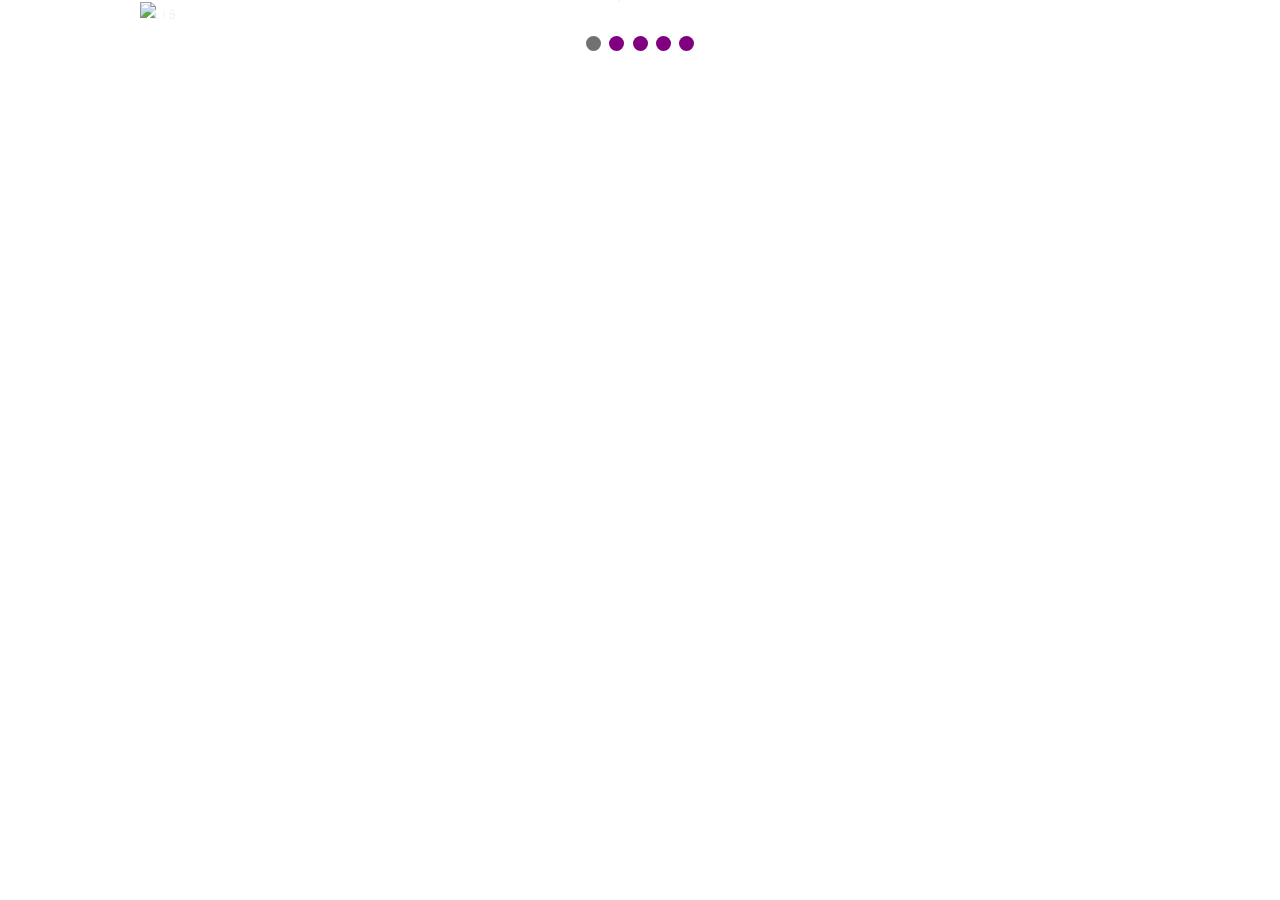
==== index.html @ 78b70f16 "Add files via upload" ====
<!DOCTYPE html>
<html>
<head>
<meta name="viewport" content="width=device-width, initial-scale=1">
<style>
* {box-sizing: border-box}
body {font-family: Verdana, sans-serif; margin:0}
.mySlides {display: none}
img {vertical-align: middle;}

/* Slideshow container */
.slideshow-container {
  max-width: 1000px;
  position: relative;
  margin: auto;
}

/* Next & previous buttons */
.prev, .next {
  cursor: pointer;
  position: absolute;
  top: 50%;
  width: auto;
  padding: 16px;
  margin-top: -22px;
  color: white;
  font-weight: bold;
  font-size: 18px;
  transition: 0.6s ease;
  border-radius: 0 3px 3px 0;
  user-select: none;
}

/* Position the "next button" to the right */
.next {
  right: 0;
  border-radius: 3px 0 0 3px;
}

/* On hover, add a black background color with a little bit see-through */
.prev:hover, .next:hover {
  background-color: rgba(0,0,0,0.8);
}

/* Caption text */
.text {
  color: #f2f2f2;
  font-size: 15px;
  padding: 8px 12px;
  position: absolute;
  bottom: 8px;
  width: 100%;
  text-align: center;
}

/* Number text (1/3 etc) */
.numbertext {
  color: #f2f2f2;
  font-size: 12px;
  padding: 8px 12px;
  position: absolute;
  top: 0;
}

/* The dots/bullets/indicators */
.dot {
  cursor: pointer;
  height: 15px;
  width: 15px;
  margin: 0 2px;
  background-color: purple;
  border-radius: 50%;
  display: inline-block;
  transition: background-color 0.6s ease;
}

.active, .dot:hover {
  background-color: #717171;
}

/* Fading animation */
.fade {
  animation-name: fade;
  animation-duration: 1.5s;
}

@keyframes fade {
  from {opacity: .4} 
  to {opacity: 1}
}

/* On smaller screens, decrease text size */
@media only screen and (max-width: 300px) {
  .prev, .next,.text {font-size: 11px}
}
</style>
</head>
<body>

<div class="slideshow-container">

<div class="mySlides fade">
  <div class="numbertext">1 / 5</div>
  <img src="https://phantom-marca.unidadeditorial.es/0019776c90a25532b19fc917c664e06b/crop/0x12/768x443/f/jpg/assets/multimedia/imagenes/2020/11/30/16067328090055.jpg" style="width:100%">
  <div class="text">Caption Text</div>
</div>

<div class="mySlides fade">
  <div class="numbertext">2 / 5</div>
  <img src="https://esports.as.com/2022/05/06/bonus/influencers/Auronplay-aclara-polemica-Perxitaa_1571552850_971817_1024x576.jpg" style="width:100%">
  <div class="text">Caption Two</div>
</div>

<div class="mySlides fade">
  <div class="numbertext">3 / 5</div>
  <img src="https://i.pinimg.com/originals/30/46/57/304657be03e8c4d940dcf40fe67c929e.jpg" style="width:100%">
  <div class="text">Caption Three</div>
</div>

<div class="mySlides fade">
  <div class="numbertext">4 / 5</div>
  <img src="https://phantom-marca.unidadeditorial.es/ee58e409a71651fff27af6b641864a28/crop/25x14/608x341/resize/1320/f/jpg/assets/multimedia/imagenes/2021/12/29/16407838405308.jpg" style="width:100%">
  <div class="text">Caption Three</div>
</div>

<div class="mySlides fade">
    <div class="numbertext">5 / 5</div>
    <img src="https://i.ytimg.com/vi/xDB43fsitoU/maxresdefault.jpg" style="width:100%">
    <div class="text">Caption Three</div>
  </div>

<a class="prev" onclick="plusSlides(-1)">&#9825;</a>
<a class="next" onclick="plusSlides(1)">&#9825;</a>

</div>
<br>

<div style="text-align:center">
  <span class="dot" onclick="currentSlide(1)"></span> 
  <span class="dot" onclick="currentSlide(2)"></span> 
  <span class="dot" onclick="currentSlide(3)"></span> 
  <span class="dot" onclick="currentSlide(4)"></span>
  <span class="dot" onclick="currentSlide(5)"></span>
  
</div>

<script>
let slideIndex = 1;
showSlides(slideIndex);

function plusSlides(n) {
  showSlides(slideIndex += n);
}

function currentSlide(n) {
  showSlides(slideIndex = n);
}

function showSlides(n) {
  let i;
  let slides = document.getElementsByClassName("mySlides");
  let dots = document.getElementsByClassName("dot");
  if (n > slides.length) {slideIndex = 1}    
  if (n < 1) {slideIndex = slides.length}
  for (i = 0; i < slides.length; i++) {
    slides[i].style.display = "none";  
  }
  for (i = 0; i < dots.length; i++) {
    dots[i].className = dots[i].className.replace(" active", "");
  }
  slides[slideIndex-1].style.display = "block";  
  dots[slideIndex-1].className += " active";
  setTimeout(showSlides, 2000);
}
</script>

</body>
</html>
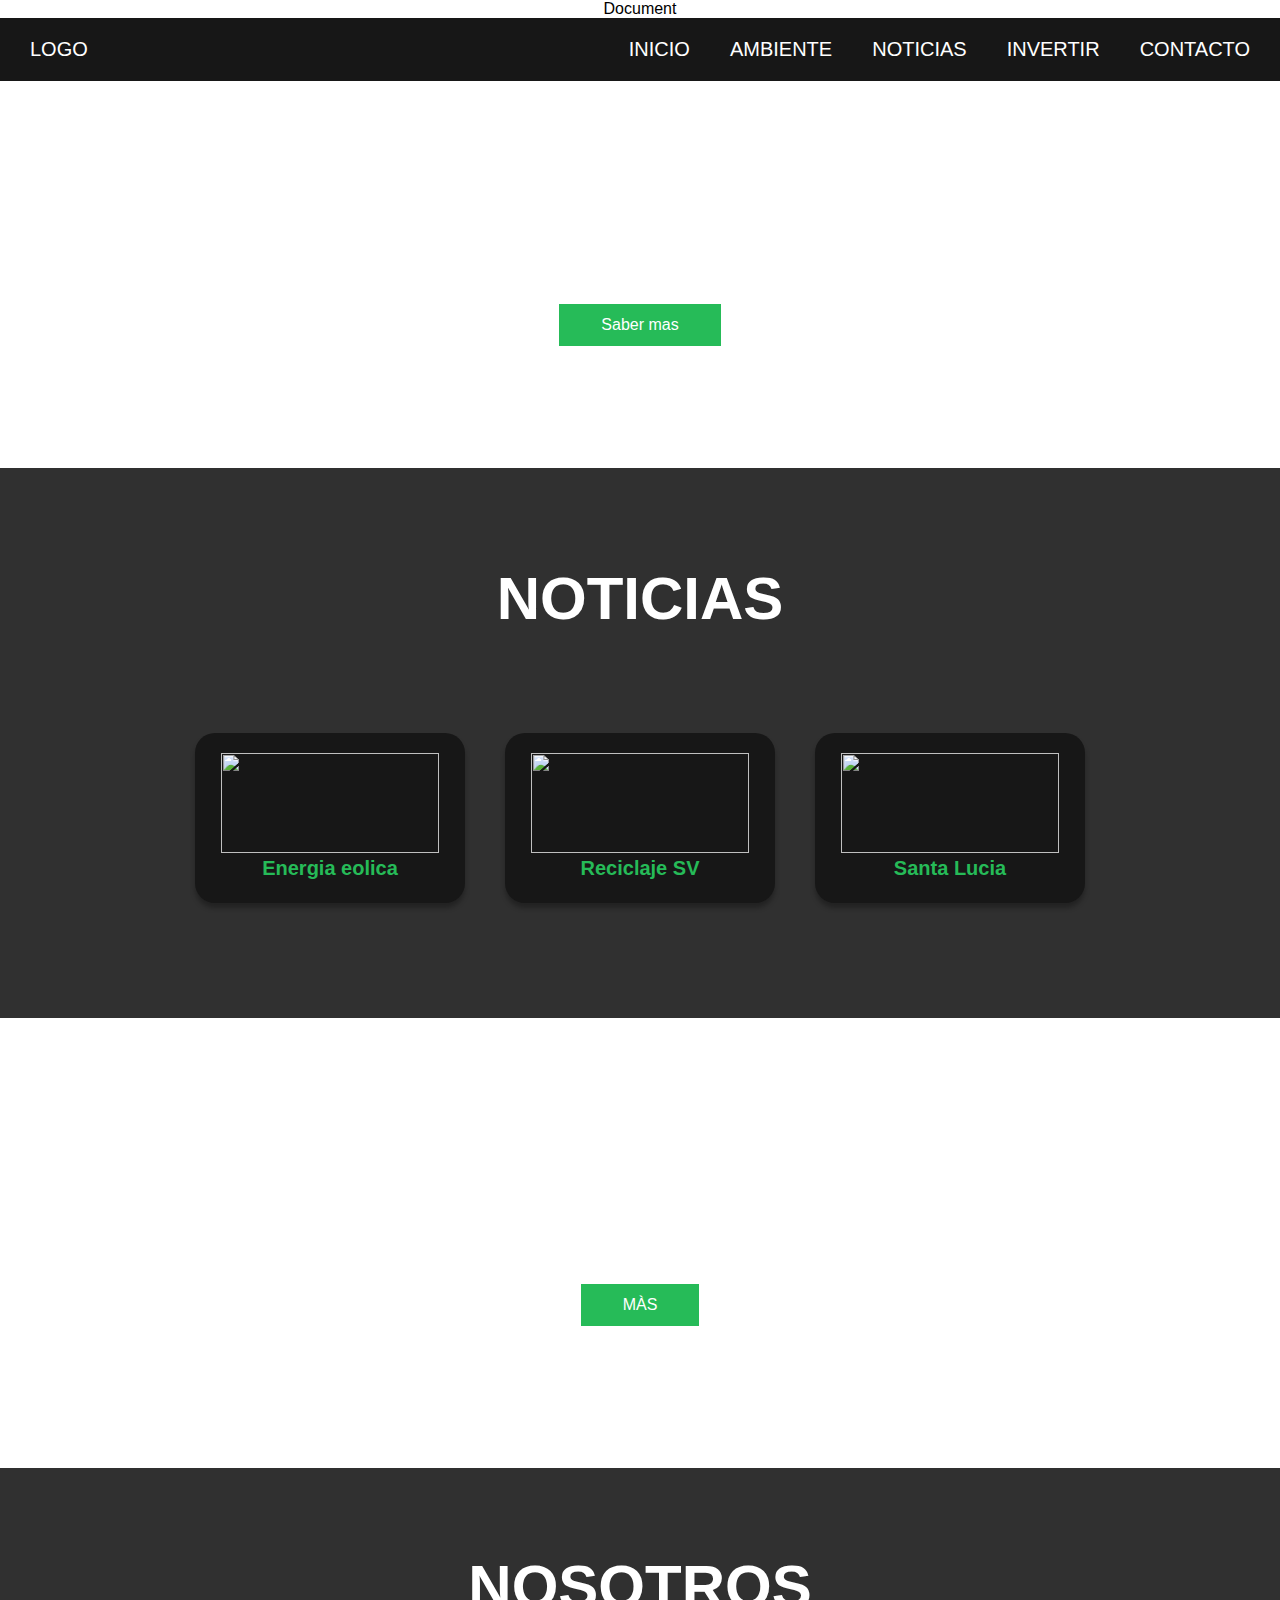
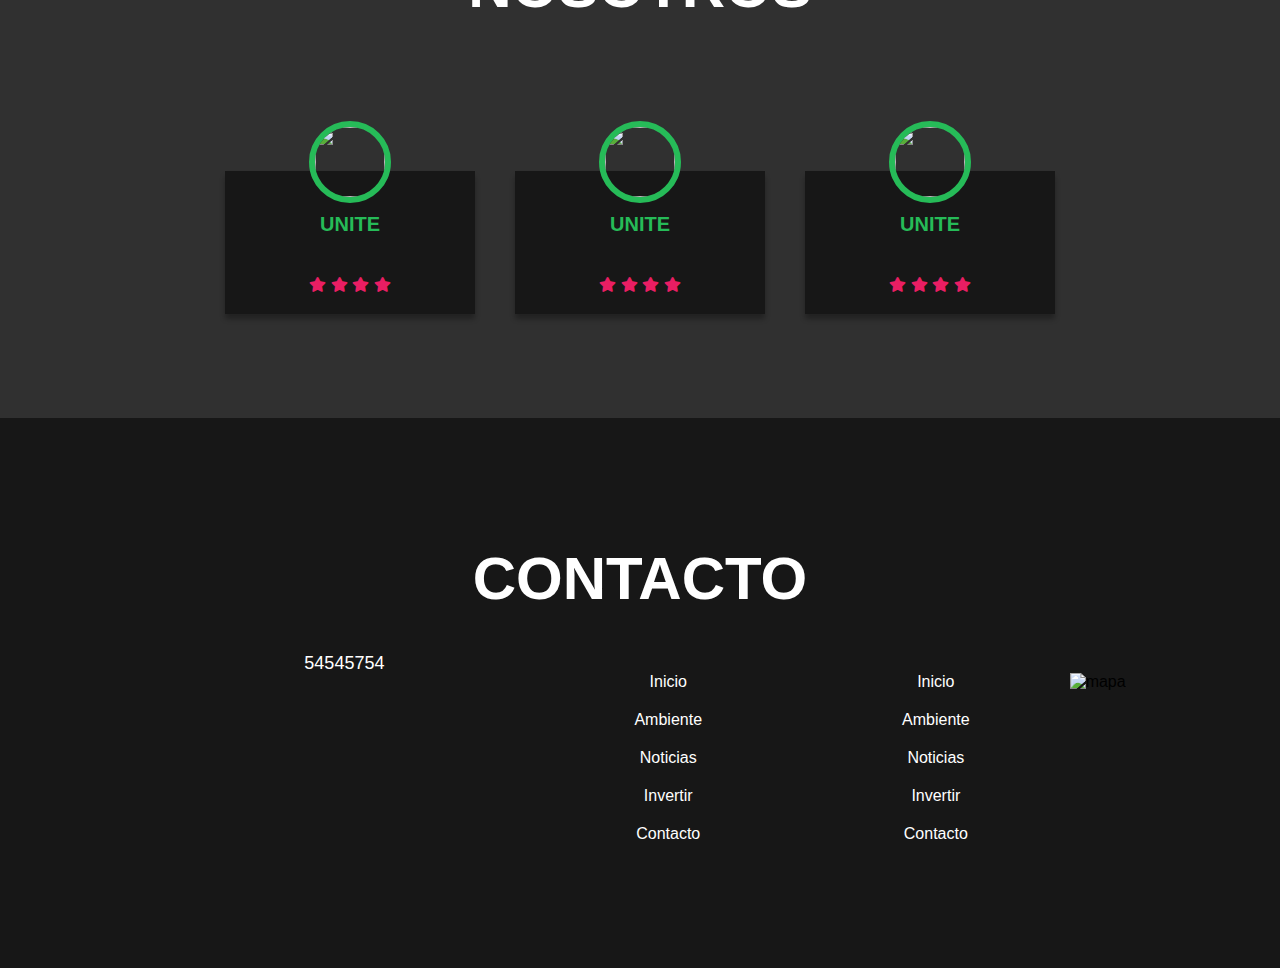
==== commit e50b6098: "Add files via upload" ====
--- a/index.html
+++ b/index.html
@@ -1,178 +1,164 @@
 <!DOCTYPE html>
-<html>
+<html lang="en">
 <head>
-<meta name="viewport" content="width=device-width, initial-scale=1">
-<style>
-* {box-sizing: border-box}
-body {font-family: Verdana, sans-serif; margin:0}
-.mySlides {display: none}
-img {vertical-align: middle;}
-
-/* Slideshow container */
-.slideshow-container {
-  max-width: 1000px;
-  position: relative;
-  margin: auto;
-}
-
-/* Next & previous buttons */
-.prev, .next {
-  cursor: pointer;
-  position: absolute;
-  top: 50%;
-  width: auto;
-  padding: 16px;
-  margin-top: -22px;
-  color: white;
-  font-weight: bold;
-  font-size: 18px;
-  transition: 0.6s ease;
-  border-radius: 0 3px 3px 0;
-  user-select: none;
-}
-
-/* Position the "next button" to the right */
-.next {
-  right: 0;
-  border-radius: 3px 0 0 3px;
-}
-
-/* On hover, add a black background color with a little bit see-through */
-.prev:hover, .next:hover {
-  background-color: rgba(0,0,0,0.8);
-}
-
-/* Caption text */
-.text {
-  color: #f2f2f2;
-  font-size: 15px;
-  padding: 8px 12px;
-  position: absolute;
-  bottom: 8px;
-  width: 100%;
-  text-align: center;
-}
-
-/* Number text (1/3 etc) */
-.numbertext {
-  color: #f2f2f2;
-  font-size: 12px;
-  padding: 8px 12px;
-  position: absolute;
-  top: 0;
-}
-
-/* The dots/bullets/indicators */
-.dot {
-  cursor: pointer;
-  height: 15px;
-  width: 15px;
-  margin: 0 2px;
-  background-color: purple;
-  border-radius: 50%;
-  display: inline-block;
-  transition: background-color 0.6s ease;
-}
-
-.active, .dot:hover {
-  background-color: #717171;
-}
-
-/* Fading animation */
-.fade {
-  animation-name: fade;
-  animation-duration: 1.5s;
-}
-
-@keyframes fade {
-  from {opacity: .4} 
-  to {opacity: 1}
-}
-
-/* On smaller screens, decrease text size */
-@media only screen and (max-width: 300px) {
-  .prev, .next,.text {font-size: 11px}
-}
-</style>
+    <meta charset="UTF-8">
+    <meta http-equiv="X-UA-Compatible" content="IE=edge">
+    <meta name="viewport" content="width=device-width, initial-scale=1.0">
+    <link rel="stylesheet" href="https://cdnjs.cloudflare.com/ajax/libs/font-awesome/5.15.1/css/all.min.css">
+    <link rel="stylesheet" href="style.css"
+    <title>Document</title>
 </head>
 <body>
+    <div class="head">
+        
+        <div class="logo">
+            <a href="#">LOGO</a>
+        </div>
 
-<div class="slideshow-container">
+        <nav class="navbar">
+            <a href="#">Inicio</a>
+            <a href="#">Ambiente</a>
+            <a href="#">Noticias</a>
+            <a href="#">Invertir</a>
+            <a href="#">Contacto</a>
+        </nav>
 
-<div class="mySlides fade">
-  <div class="numbertext">1 / 5</div>
-  <img src="https://phantom-marca.unidadeditorial.es/0019776c90a25532b19fc917c664e06b/crop/0x12/768x443/f/jpg/assets/multimedia/imagenes/2020/11/30/16067328090055.jpg" style="width:100%">
-  <div class="text">Caption Text</div>
-</div>
+   </div>
 
-<div class="mySlides fade">
-  <div class="numbertext">2 / 5</div>
-  <img src="https://esports.as.com/2022/05/06/bonus/influencers/Auronplay-aclara-polemica-Perxitaa_1571552850_971817_1024x576.jpg" style="width:100%">
-  <div class="text">Caption Two</div>
-</div>
 
-<div class="mySlides fade">
-  <div class="numbertext">3 / 5</div>
-  <img src="https://i.pinimg.com/originals/30/46/57/304657be03e8c4d940dcf40fe67c929e.jpg" style="width:100%">
-  <div class="text">Caption Three</div>
-</div>
+   <header class="content header">
+       <h2 class="title">Inicio</h2>
+       <p> 
+           
+       </p>
+       <a href="#" class="btn">Saber mas</a>
+   </header>
 
-<div class="mySlides fade">
-  <div class="numbertext">4 / 5</div>
-  <img src="https://phantom-marca.unidadeditorial.es/ee58e409a71651fff27af6b641864a28/crop/25x14/608x341/resize/1320/f/jpg/assets/multimedia/imagenes/2021/12/29/16407838405308.jpg" style="width:100%">
-  <div class="text">Caption Three</div>
-</div>
 
-<div class="mySlides fade">
-    <div class="numbertext">5 / 5</div>
-    <img src="https://i.ytimg.com/vi/xDB43fsitoU/maxresdefault.jpg" style="width:100%">
-    <div class="text">Caption Three</div>
-  </div>
+   <section class="content sau">
+       <h2 class="title">Noticias</h2>
+       <p> 
+        
+        </p>
 
-<a class="prev" onclick="plusSlides(-1)">&#9825;</a>
-<a class="next" onclick="plusSlides(1)">&#9825;</a>
+        <div class="box-container">
 
-</div>
-<br>
+            <div class="box">
+                <img src="https://diarioelsalvador.com/wp-content/uploads/2021/03/Ventus-0002.jpg" width="90%" height="100px">
+                <h3>Energia eolica </h3>
+                <p></p>
+            </div>
 
-<div style="text-align:center">
-  <span class="dot" onclick="currentSlide(1)"></span> 
-  <span class="dot" onclick="currentSlide(2)"></span> 
-  <span class="dot" onclick="currentSlide(3)"></span> 
-  <span class="dot" onclick="currentSlide(4)"></span>
-  <span class="dot" onclick="currentSlide(5)"></span>
-  
-</div>
+            <div class="box">
+                <img src="https://cdn.devacaciones.sv/wp-content/uploads/2020/01/reciclaje-2.jpg" width="90%" height="100px">
+                <h3>Reciclaje SV</h3>
+                <p></p>
+            </div>
 
-<script>
-let slideIndex = 1;
-showSlides(slideIndex);
+            <div class="box">
+                <img src="https://cdn-pro.elsalvador.com/wp-content/uploads/2021/07/lluvias003.jpg" width="90%" height="100px">
+                <h3>Santa Lucia</h3>
+                <p></p>
+            </div>
 
-function plusSlides(n) {
-  showSlides(slideIndex += n);
-}
+        </div>
 
-function currentSlide(n) {
-  showSlides(slideIndex = n);
-}
+   </section>
 
-function showSlides(n) {
-  let i;
-  let slides = document.getElementsByClassName("mySlides");
-  let dots = document.getElementsByClassName("dot");
-  if (n > slides.length) {slideIndex = 1}    
-  if (n < 1) {slideIndex = slides.length}
-  for (i = 0; i < slides.length; i++) {
-    slides[i].style.display = "none";  
-  }
-  for (i = 0; i < dots.length; i++) {
-    dots[i].className = dots[i].className.replace(" active", "");
-  }
-  slides[slideIndex-1].style.display = "block";  
-  dots[slideIndex-1].className += " active";
-  setTimeout(showSlides, 2000);
-}
-</script>
+   <section class="content price">
 
+        <article class="contain">
+
+            <h2 class="title">Precio</h2>
+            <p>
+            </p>
+            <a href="#" class="btn">MÀS</a>
+
+        </article>
+
+   </section>
+
+   <section class="content about">
+        <h2 class="title">Nosotros</h2>
+        <p>
+        </p>
+        <div class="box-container2">
+
+            <div class="box">
+                <img src="https://i1.wp.com/desafios.pwc.pe/wp-content/uploads/2020/10/shutterstock_1687781893.jpg?resize=1440%2C516&ssl=1" alt="">
+                <h3>UNITE</h3>
+                <p></p>
+                <div class="stars">
+                    <i class="fas fa-star"></i>
+                    <i class="fas fa-star"></i>
+                    <i class="fas fa-star"></i>
+                    <i class="fas fa-star"></i>
+                </div>
+
+            </div>
+
+            <div class="box">
+                <img src="https://i.ytimg.com/vi/ecd2jzdk0aU/maxresdefault.jpg" alt="">
+                <h3>UNITE</h3>
+                <p></p>
+                <div class="stars">
+                    <i class="fas fa-star"></i>
+                    <i class="fas fa-star"></i>
+                    <i class="fas fa-star"></i>
+                    <i class="fas fa-star"></i>
+                </div>
+
+            </div>
+
+            <div class="box">
+                <img src="https://petapixel.com/assets/uploads/2018/06/16hp_di60221___-800x533.jpg" alt="">
+                <h3>UNITE</h3>
+                <p></p>
+                <div class="stars">
+                    <i class="fas fa-star"></i>
+                    <i class="fas fa-star"></i>
+                    <i class="fas fa-star"></i>
+                    <i class="fas fa-star"></i>
+                </div>
+
+            </div>
+
+        </div>
+        
+   </section>
+
+   <section class="content contact">
+        <h2 class="title">Contacto</h2>
+
+        <div class="footer-section">
+
+            <div>
+                <p>54545754</p>
+            </div>
+
+            <div class="f-enlaces">
+                <a href="#">Inicio</a>
+                <a href="#">Ambiente</a>
+                <a href="#">Noticias</a>
+                <a href="#">Invertir</a>
+                <a href="#">Contacto</a>
+            </div>
+
+            <div class="f-enlaces">
+                <a href="#">Inicio</a>
+                <a href="#">Ambiente</a>
+                <a href="#">Noticias</a>
+                <a href="#">Invertir</a>
+                <a href="#">Contacto</a>
+            </div>
+
+            <figure>
+                <img src="img/mapa.png" height="220px" width="100%" alt="mapa">
+            </figure>
+
+        </div>
+
+   </section>
+    
 </body>
-</html> 
+</html>--- a/style.css
+++ b/style.css
@@ -0,0 +1,250 @@
+* {
+    margin: 0;
+    padding: 0;
+    border: 0;
+    font-size: 100%;
+    vertical-align: baseline;
+}
+body {
+    text-align: center;
+    font-family: sans-serif;
+}
+
+.head {
+    display: flex;
+    align-items: center;
+    justify-content: space-between;
+    height: 63px;
+    background: #171717;
+    position: fixed;
+    width: 100%;
+    z-index: 100;
+}
+
+.navbar {
+    display: flex;
+    margin-right: 10px;
+}
+
+.logo {
+    margin-left: 30px;
+}
+
+.logo a {
+    text-decoration: none;
+    color: #fff;
+    text-transform: uppercase;
+    font-size: 20px;
+}
+
+.navbar a {
+    display: block;
+    padding: 20px 20px;
+    color: #fff;
+    text-decoration: none;
+    text-transform: uppercase;
+    font-size: 20px;
+}
+img{
+    margin-top: 20px;
+}
+.navbar a:hover {
+    background: #26bb58;
+}
+
+.header {
+    display: flex;
+    justify-content: center;
+    align-items: center;
+    height: 60vh;
+    background: url(img/header.jpg) no-repeat center;
+    background-size: cover;
+}
+
+.title {
+    margin-bottom: 40px;
+    font-size: 60px;
+    font-weight: 600;
+    text-transform: uppercase;
+    color: #fff;
+}
+
+p {
+    margin-bottom: 40px;
+    font-size: 18px;
+    color: #fff;
+    padding: 0 150px;
+}
+
+.btn {
+    display: inline-block;
+    margin-top: 15px;
+    padding: 10px 40px;
+    border: 2px solid #26bb58;
+    color: #fff;
+    text-decoration: none;
+    background: #26bb58;
+}
+
+.btn:hover {
+    background: none;
+}
+
+.content {
+    height: 50vh;
+    display: flex;
+    flex-direction: column;
+    justify-content: center;
+    align-items: center;
+}
+
+.sau {
+    padding: 50px 0;
+    background: #303030;
+}
+
+.box-container {
+    display: flex;
+    justify-content: center;
+    flex-wrap: wrap;
+    text-align: centers;
+}
+
+.box-container .box {
+    height: 170px;
+    width: 270px;
+    background: #171717;
+    text-align: center;
+    border-radius: 20px;
+    box-shadow: 0 5px 5px rgba(0, 0, 0, .3);
+    margin: 20px;
+}
+
+.box-container .box i {
+    height: 50px;
+    width: 50px;
+    line-height: 50px;
+    text-align: center;
+    border-radius: 50%;
+    color: #fff;
+    background: 01f050;
+    font-size: 25px;
+    margin: 10px 0;
+}
+
+.box-container .box h3 {
+    font-size: 20px;
+    color: #26bb58;
+}
+
+.box-container .box p {
+    padding: 0 15px;
+    font-size: 16px;
+}
+
+.price {
+    background: url(img/costos.jpg) no-repeat center;
+    background-size: cover;
+    background-attachment: fixed;
+    text-align: center;
+}
+
+.about {
+    background: #303030;
+    padding: 50px 0;
+}
+
+.box-container2{
+    display: flex;
+    justify-content: center;
+    padding-top: 50px;
+    flex-wrap: wrap;
+}
+
+.box-container2 .box {
+    width: 250px;
+    padding-bottom: 20px;
+    text-align: center;
+    box-shadow: 0 5px 5px rgba(0, 0, 0, .3);
+    background: #171717;
+    margin: 20px 20px;
+}
+
+.box-container2 .box img {
+    height: 70px;
+    width: 70px;
+    object-fit: cover;
+    border-radius: 50%;
+    margin-top: -50px;
+    border: 6px solid #26bb58;
+}
+
+.box-container2 .box h3 {
+    font-size: 20px;
+    color: #26bb58;
+    padding-top: 10px;
+}
+
+.box-container2 .box p {
+
+    font-size: 18px;
+    color: #fff;
+    padding: 0;
+}
+
+.box-container2 .box .stars i {
+    font-size: 15px;
+    color: #e91e63;
+}
+
+.contact {
+    padding: 50px 0;
+    background: #171717;
+}
+
+
+.footer-section{
+    display: flex;
+
+}
+
+.f-enlaces {
+    display: flex;
+    flex-direction: column;
+    margin: 0 100px;
+}
+
+.f-enlaces a {
+    color: #fff;
+    text-decoration: none;
+    margin-top: 20px;
+}
+
+@media (max-width: 768px) {
+    p {
+        padding: 0 50px;
+    }
+    .title{
+        margin-bottom: 0px;
+        font-size: 40px;
+    }
+    .sau {
+        height: 100vh;
+        padding: 50px 0;
+    }
+    .about {
+        height: 100vh;
+        padding: 50px 0;
+    }
+    .footer-section {
+        display: flex;
+        flex-direction: column;
+    }
+    .f-enlaces {
+        display: none;
+    }
+
+    .navbar {
+        display: none;
+    }
+}